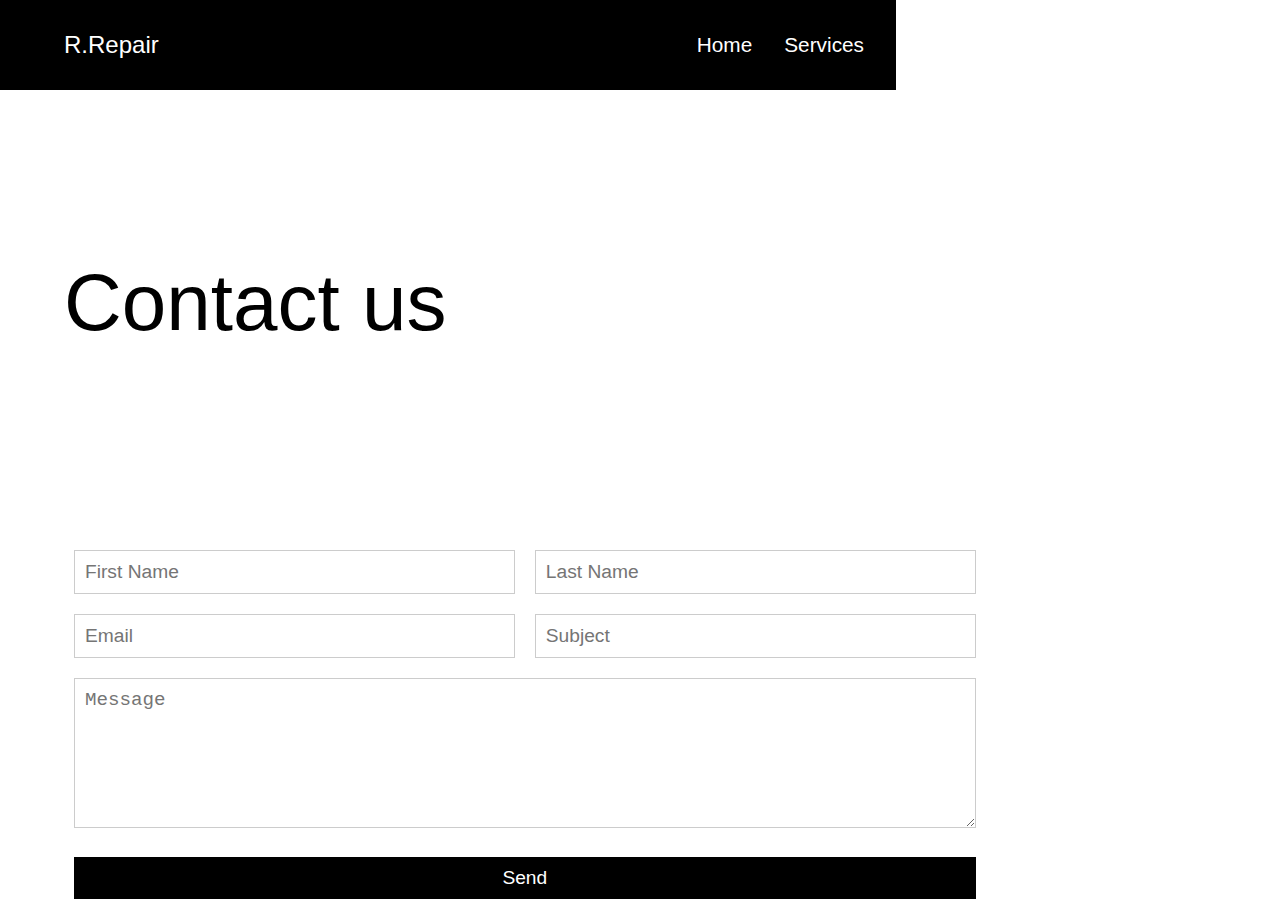
==== contact.html @ de08d5b2 "couldnt get the icon images to work." ====
<!DOCTYPE html>
<html lang="en">
  <head>
    <meta charset="UTF-8" />
    <meta http-equiv="X-UA-Compatible" content="IE=edge" />
    <meta name="viewport" content="width=device-width, initial-scale=1.0" />
    <link
      rel="stylesheet"
      href="https://cdnjs.cloudflare.com/ajax/libs/font-awesome/5.15.3/css/all.min.css"
      integrity="sha512-iBBXm8fW90+nuLcSKlbmrPcLa0OT92xO1BIsZ+ywDWZCvqsWgccV3gFoRBv0z+8dLJgyAHIhR35VZc2oM/gI1w=="
      crossorigin="anonymous"
      referrerpolicy="no-referrer"
    />
    <link rel="stylesheet" href="Css/Style.css
    ">
    <title>R.Repair || Contact Page</title>
  </head>
  <body>
    <header>
      <div class="main-nav">
        <a href="index.html" class="logo">R.Repair</a>

        <ul>
          <li><a href="index.html">home</a></li>
          <li><a href="services.html">services</a></li>
        </ul>
      </div>

      <div class="sub-nav">
        <ul>
          <li>
            <a href="#"><i class="fab fa-facebook-f"></i></a>
          </li>
          <li>
            <a href="#">
              <i class="fab fa-twitter"></i>
            </a>
          </li>
          <li>
            <a href="#">
              <i class="fab fa-instagram-square"></i>
            </a>
          </li>
        </ul>
      </div>
    </header>

    <div class="container">
      <div class="description">
        <h2 class="heading-secondary">
          Contact us
        </h2>
        <p></p>
      </div>

      <div class="contact-form mb">
        <form>
          <div class="row">
            <div class="input50">
              <input type="text" placeholder="First Name">
            </div>
            <div class="input50">
              <input type="text" placeholder="Last Name">
            </div>
          </div>

          <div class="row">
            <div class="input50">
              <input type="email" placeholder="Email">
            </div>
            <div class="input50">
              <input type="text" placeholder="Subject">
            </div>
          </div>

          <div class="row">
            <div class="input100">
              <textarea placeholder="Message"></textarea>
            </div>
          </div>

          <div class="row">
            <div class="input100">
              <input type="submit" value="Send"></input>
            </div>
          </div>
        </form>
      </div>

    </div>
  </body>
</html>
---- Css/Style.css ----
:root {
    --primary-color:rgb(0, 0, 0);
    --color-white: #fff;
    --color-black: rgb(0, 0, 0);
  }
  
  *,
  *::before,
  *::after {
    margin: 0;
    padding: 0;
    box-sizing: border-box;
  }
  
  body {
    font-family: sans-serif;
    font-size: 1.3rem;
    min-height: 100vh;
    line-height: 1.6;
    background-image: url('../Images/game12.jpg');
    background-size: cover;
    height: 100vh;
    background-position: center;
  }
  
  /* utility  */
  .container {
    padding: 0 5%;
  }
  
  a {
    color: var(--color-white);
    text-decoration: none;
  }
  
  p {
    color: var(--color-black);
  }
  
  .mb {
    margin-bottom: 4rem;
  }
  
  .heading-primary {
    font-size: 2.5rem;
    font-weight: 300;
    line-height: 1;
    color: var(--primary-color);
    margin-bottom: 1rem;
  }
  
  .heading-secondary {
    font-size: 5rem;
    font-weight: 300;
    line-height: 1;
    color: var(--primary-color);
    margin-bottom: 1.5rem;
  }
  
  .heading-tertiary {
    font-size: 1.5rem;
    color: var(--primary-color);
    margin-bottom: .5rem;
  }
  
  /* header  */
  header {
    height: 10vh;
    display: flex;
  }
  
  .main-nav {
    width: 70%;
    background-color: var(--primary-color);
    padding-left: 5%;
    display: flex;
    align-items: center;
    justify-content: space-between;
  }
  
  .main-nav ul,
  .sub-nav ul {
    list-style: none;
    display: flex;
  }
  
  .main-nav ul li a {
    text-transform: capitalize;
    padding-right: 2rem;
  }
  
  .logo {
    font-size: 1.5rem;
  }
  
  .sub-nav {
    width: 30%;
    padding-right: 5%;
    display: flex;
    align-items: center;
    justify-content: flex-end;
  }
  
  .sub-nav ul li a {
    color: var(--primary-color);
    padding-left: 1.5rem;
  }
  
  /* hero  */
  .hero {
    height: calc(100vh - 10vh);
    display: flex;
    justify-content: space-between;
  }
  
  .content {
    flex: 0 0 50%;
    display: flex;
    flex-direction: column;
    align-items: flex-start;
    justify-content: center;
    padding-right: 1rem;
  }
  
  .hero-img {
    flex: 0 0 50%;
  }
  
  .hero-img img {
    width: 100%;
    height: 100%;
  }
  
  .btn {
    display: inline-block;
    background-color: var(--primary-color);
    padding: 0.5rem 1.5rem;
    margin-top: 4rem;
  }
  
  /* services  */
  .description {
    height: 50vh;
    width: 90%;
    display: flex;
    flex-direction: column;
    justify-content: center;
  }
  
  .cards {
    display: grid;
    grid-template-columns: repeat(auto-fit, minmax(300px, 1fr));
    gap: 4rem;
    text-align: center;
    margin-top: 4rem;
  }
  
  .card {
    margin-bottom: 2rem;
  }
  
  .card .icon img {
    width: 25rem;
    height: auto;
    margin-bottom: 3rem;
  }
  
  /* work  */
  .work {
    display: grid;
    grid-template-columns: repeat(auto-fit, minmax(300px, 1fr));
    gap: 2rem;
  }
  
  .work img {
    width: 100%;
    height: 100%;
  }
  
  /* contact  */
  .contact-form form {
    width: 80%;
  }
  
  .contact-form .row {
    width: 100%;
    display: flex;
  }
  
  .input50 {
    width: 50%;
    margin: 0 10px;
  }
  
  .input100 {
    width: 100%;
    margin: 0 10px;
  }
  
  .contact-form .row input,
  .contact-form .row textarea {
    font-size: 1.2rem;
    font-weight: 300;
    width: 100%;
    border: 1px solid rgba(0, 0, 0, 0.2);
    color: var(--color-black);
    padding: 10px;
    outline: none;
    margin: 10px 0;
  }
  
  .contact-form .row textarea {
    height: 150px;
  }
  
  .contact-form .row input[type="submit"] {
    background-color: var(--primary-color);
    color: var(--color-white);
    border: 0;
    cursor: pointer;
  }
  
  @media(max-width:950px) {
    .hero-img,
    .sub-nav {
      display: none;
    }
  
    .content {
      flex: 0 0 100%;
    }
  
    .main-nav {
      width: 100%;
    }
  
    .contact-form form {
      width: 100%;
    }
  
    .contact-form .row {
      flex-direction: column;
    }
  
    .contact-form .input100,
    .contact-form .input50 {
      width: 100%;
    }

    body {
        background-color: #3745c2;
        margin: 200px 40%;
      }

      form {
        background-color: #4654e1;
        width: 300px;
        height: 44px;
        border-radius: 5px;
        display:flex;
        flex-direction:row;
        align-items:center;
      }

      input {
        all: unset;
        font: 16px system-ui;
        color: #fff;
        height: 100%;
        width: 100%;
        padding: 6px 10px;
      }

      ::placeholder {
        color: #fff;
        opacity: 0.7; 
      }

      svg {
        color: #fff;
        fill: currentColor;
        width: 24px;
        height: 24px;
        padding: 10px;
      }

      button {
        all: unset;
        cursor: pointer;
        width: 44px;
        height: 44px;
      }
  }
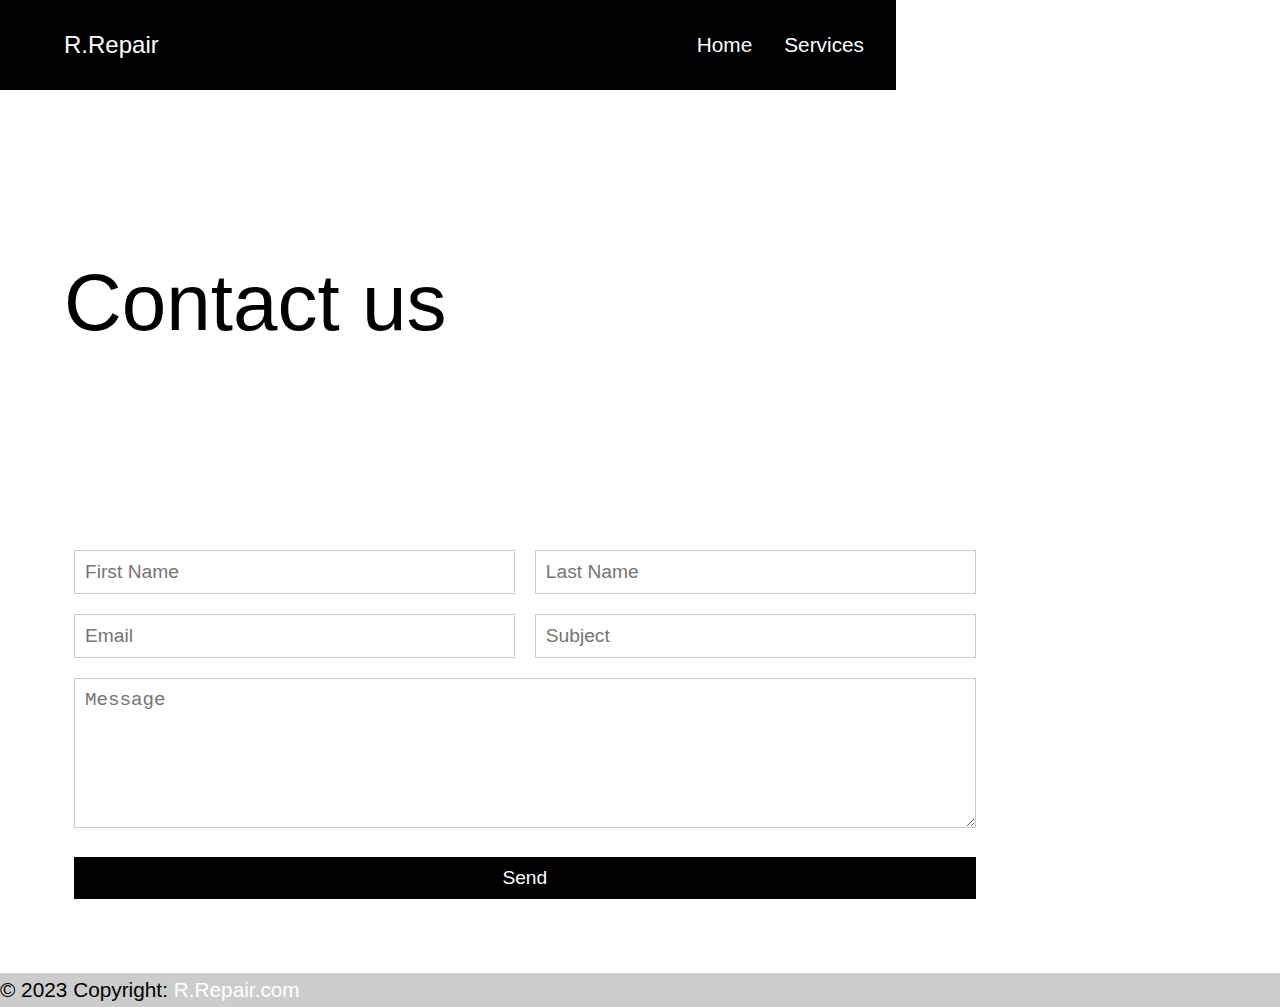
==== commit accb328e: "added the footer ans removed serch bar" ====
--- a/contact.html
+++ b/contact.html
@@ -86,7 +86,13 @@
           </div>
         </form>
       </div>
+    </div>
 
-    </div>
+    <footer class="bg-light text-center text-lg-start">
+      <div class="text-center p-3" style="background-color: rgba(0, 0, 0, 0.2);">
+        © 2023 Copyright:
+        <a class="text-dark" href="https://R.repair.con/">R.Repair.com</a>
+      </div>
+    </footer>
   </body>
 </html>--- a/Css/Style.css
+++ b/Css/Style.css
@@ -63,7 +63,7 @@
     margin-bottom: .5rem;
   }
   
-  /* header  */
+  
   header {
     height: 10vh;
     display: flex;
@@ -106,7 +106,7 @@
     padding-left: 1.5rem;
   }
   
-  /* hero  */
+  
   .hero {
     height: calc(100vh - 10vh);
     display: flex;
@@ -138,7 +138,7 @@
     margin-top: 4rem;
   }
   
-  /* services  */
+  
   .description {
     height: 50vh;
     width: 90%;
@@ -165,7 +165,7 @@
     margin-bottom: 3rem;
   }
   
-  /* work  */
+  
   .work {
     display: grid;
     grid-template-columns: repeat(auto-fit, minmax(300px, 1fr));
@@ -177,7 +177,7 @@
     height: 100%;
   }
   
-  /* contact  */
+  
   .contact-form form {
     width: 80%;
   }
@@ -231,7 +231,7 @@
     }
   
     .main-nav {
-      width: 100%;
+      width: 50%;
     }
   
     .contact-form form {
@@ -277,7 +277,7 @@
       }
 
       svg {
-        color: #fff;
+        color: #0b0b0b;
         fill: currentColor;
         width: 24px;
         height: 24px;
